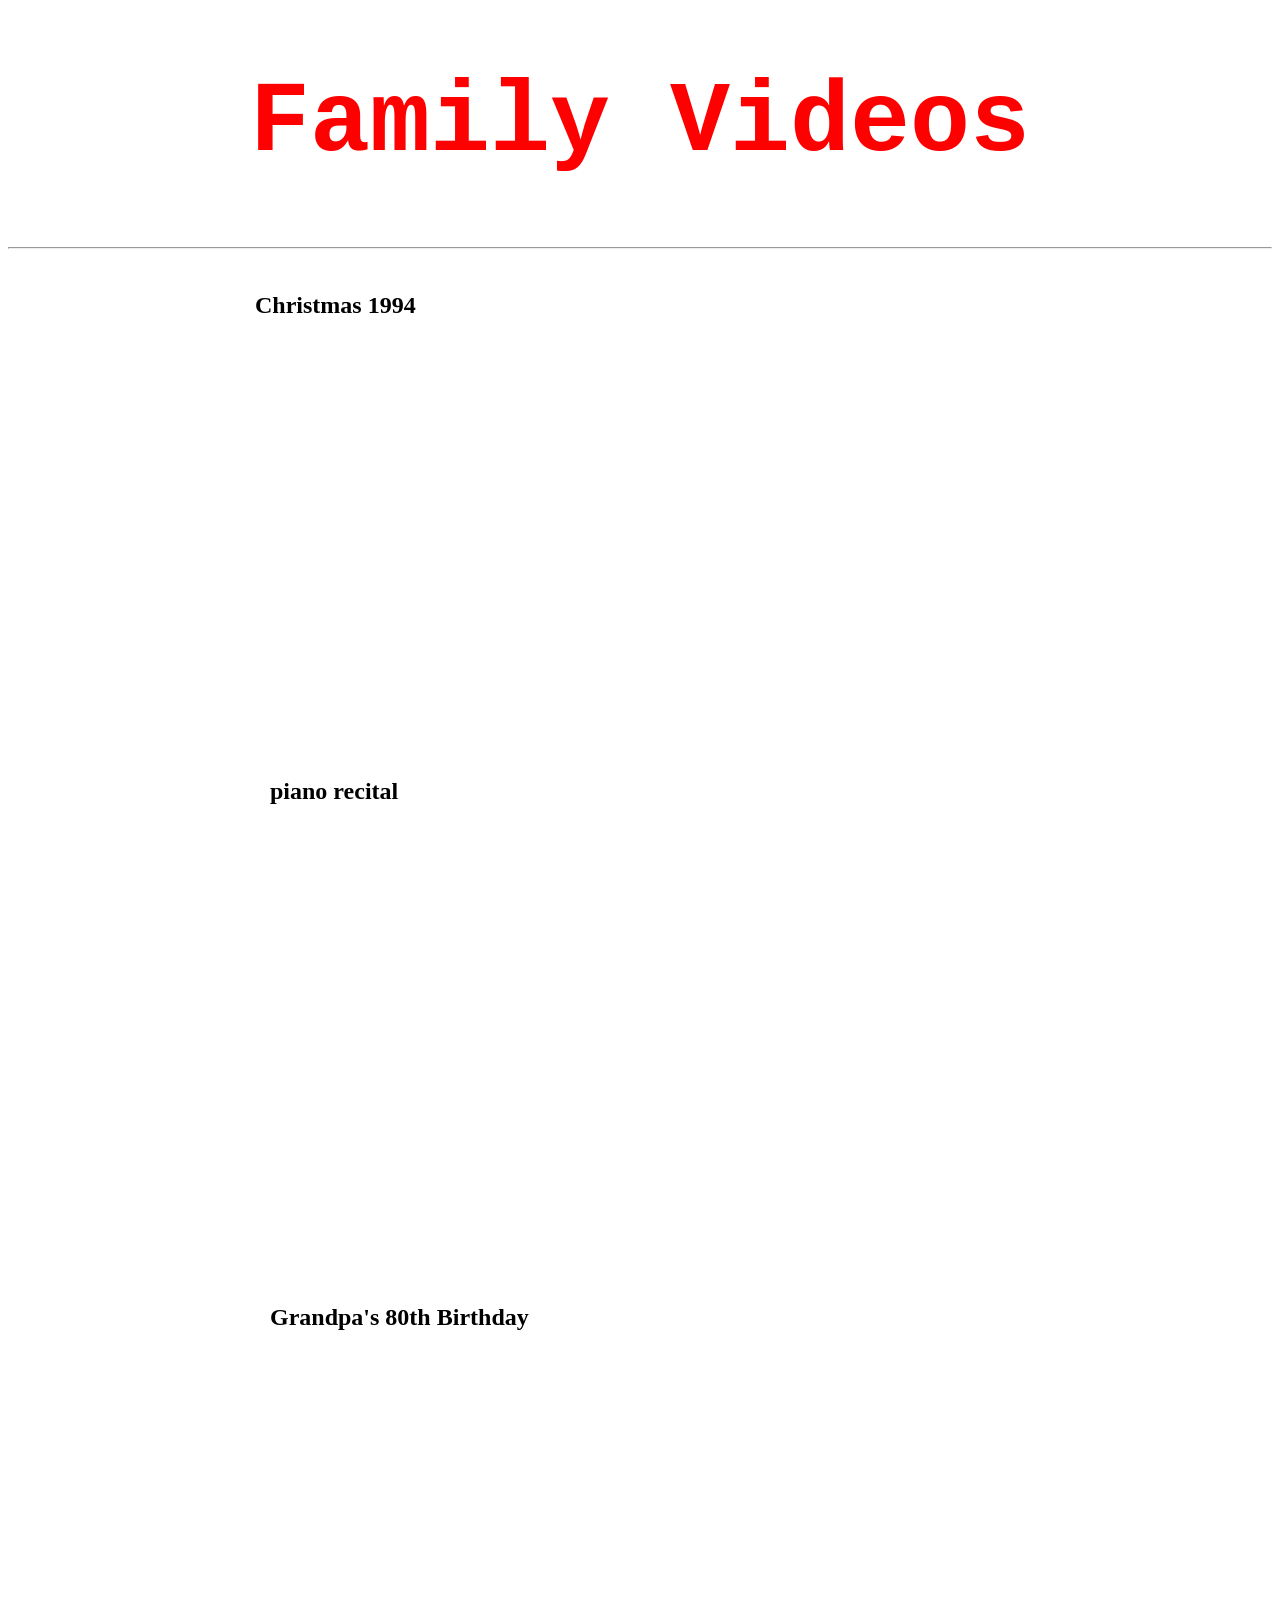
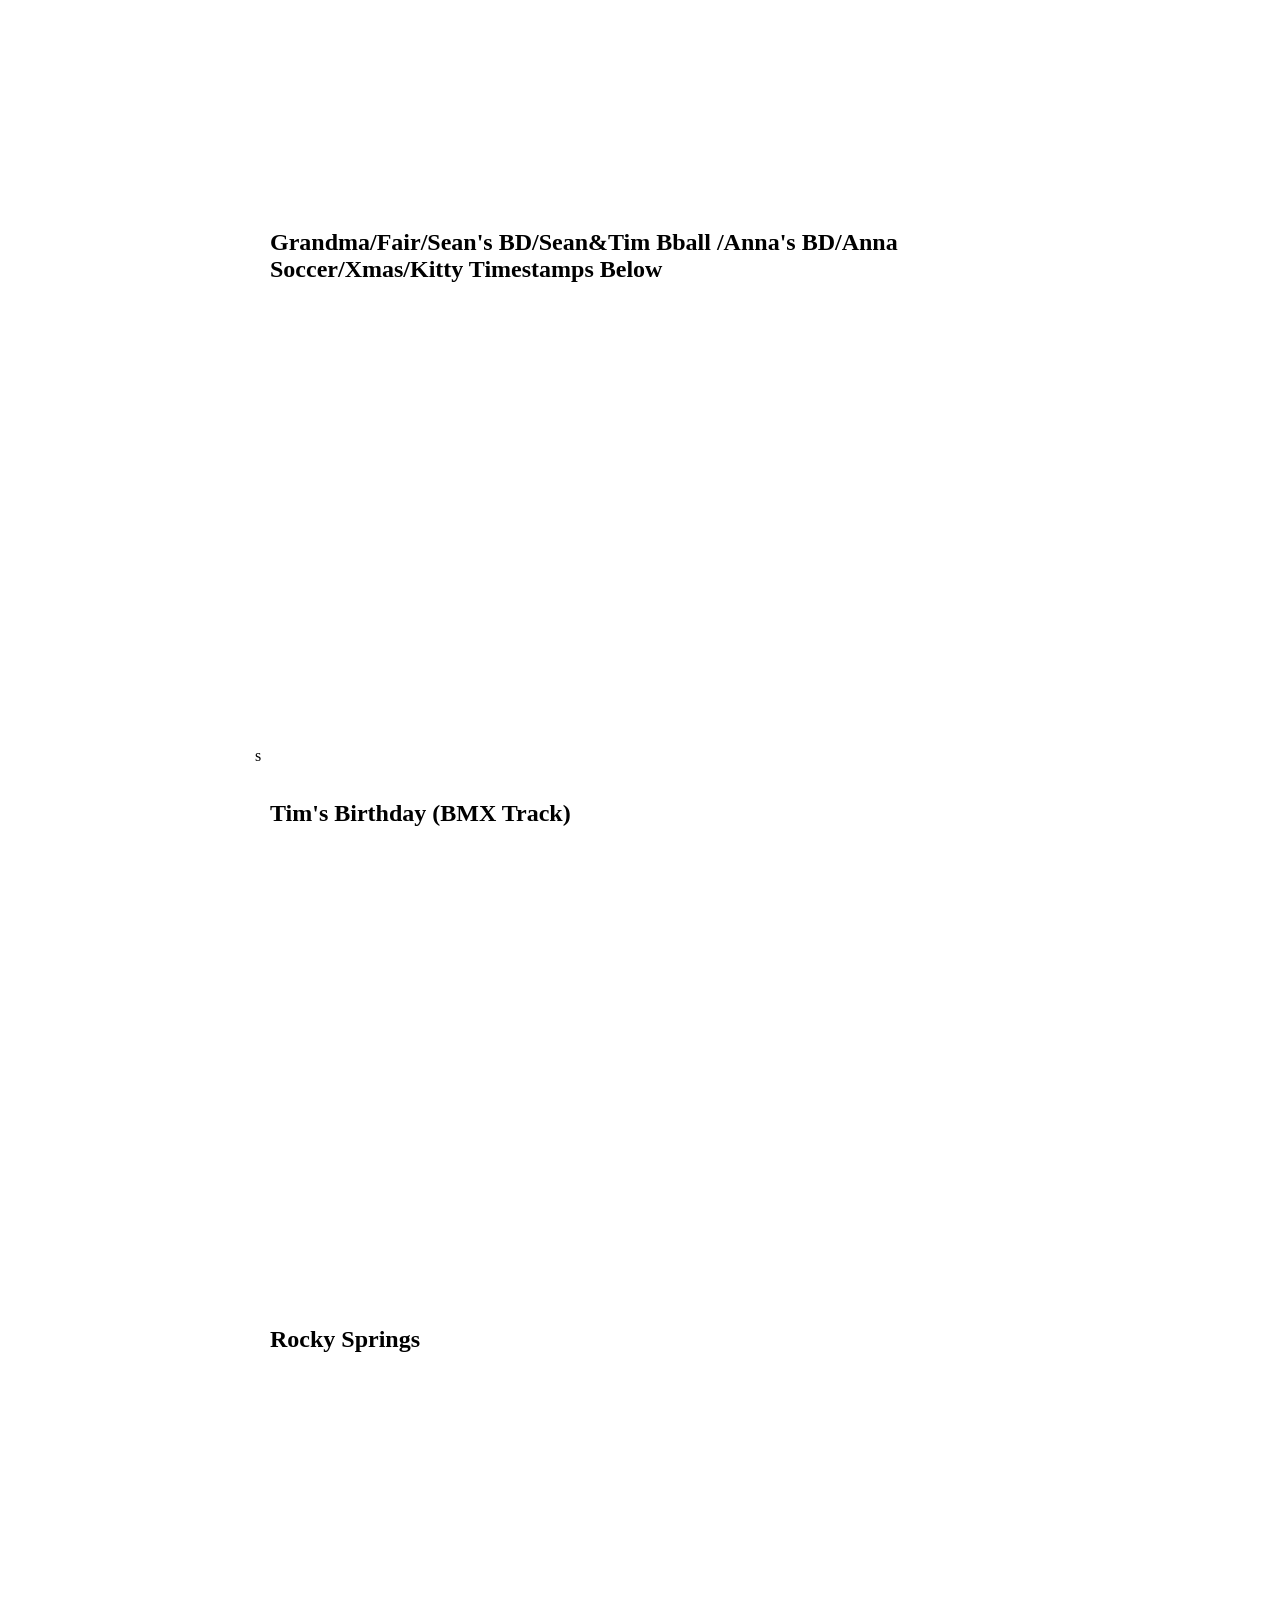
==== index.html @ 590b6528 "add new video" ====
<!DOCTYPE html>
<html lang="en">

<head>
  <meta charset="UTF-8">
  <meta name="viewport" content="width=device-width, initial-scale=1.0">
  <title>Family Videos</title>
  <link rel="stylesheet" href="stuff.css">
</head>

<body>
  <h1>
    Family Videos
  </h1>
  <hr>
  <div class="container">

    <div class="video-card">
      <h2>Christmas 1994</h2>
      <iframe width="560" height="315" src="https://www.youtube.com/embed/9o_FU-EfXPs" title="YouTube video player"
        frameborder="0" allow="accelerometer; autoplay; clipboard-write; encrypted-media; gyroscope; picture-in-picture"
        allowfullscreen>

      </iframe>
      <div class="video-card">
        <h2>piano recital</h2>
        <iframe width="560" height="315" src="https://www.youtube.com/embed/QVJsrcB_rt0" title="YouTube video player"
          frameborder="0"
          allow="accelerometer; autoplay; clipboard-write; encrypted-media; gyroscope; picture-in-picture; web-share"
          allowfullscreen>
        </iframe>

      </div>
      <div class="video-card">
        <h2>Grandpa's 80th Birthday</h2>
        <iframe width="560" height="315" src="https://www.youtube.com/embed/gHQoZL70TB0" title="YouTube video player"
          frameborder="0"
          allow="accelerometer; autoplay; clipboard-write; encrypted-media; gyroscope; picture-in-picture; web-share"
          allowfullscreen></iframe>

      </div>
      <div class="video-card">
        <h2>Grandma/Fair/Sean's BD/Sean&Tim Bball /Anna's BD/Anna Soccer/Xmas/Kitty Timestamps Below</h2>
        <iframe width="560" height="315" src="https://www.youtube.com/embed/iJT4fMqlyws" title="YouTube video player"
          frameborder="0"
          allow="accelerometer; autoplay; clipboard-write; encrypted-media; gyroscope; picture-in-picture; web-share"
          allowfullscreen></iframe>
      </div>
      s
      <div class="video-card">
        <h2>Tim's Birthday (BMX Track)</h2>
        <iframe width="560" height="315" src="https://www.youtube.com/embed/I-huQ-ocD8U" title="YouTube video player"
          frameborder="0"
          allow="accelerometer; autoplay; clipboard-write; encrypted-media; gyroscope; picture-in-picture; web-share"
          allowfullscreen></iframe>
      </div>

      <div class="video-card">
        <h2>Rocky Springs</h2>
        <iframe width="560" height="315" src="https://www.youtube.com/embed/mZFgy6aHCZs" title="YouTube video player"
          frameborder="0"
          allow="accelerometer; autoplay; clipboard-write; encrypted-media; gyroscope; picture-in-picture; web-share"
          allowfullscreen></iframe>
      </div>



    </div>




</body>

</html>
---- stuff.css ----
h1 {
  text-align: center;
  text-decoration: wavy;
  color: red;
  font-size: 100px;
  font-family: monospace;

}



div {
  color: black;

}

.container {
  max-width: 800px;
  margin: auto;

}

.video-card {
  background: white;
  padding: 15px;
  margin-bottom: 25px;
  border-radius: 10px;
}

iframe {
  width: 100%;
  height: 400px;
  border-radius: 8px;
}

button {
  color: rebeccapurple;
  background-Color: teal;
}
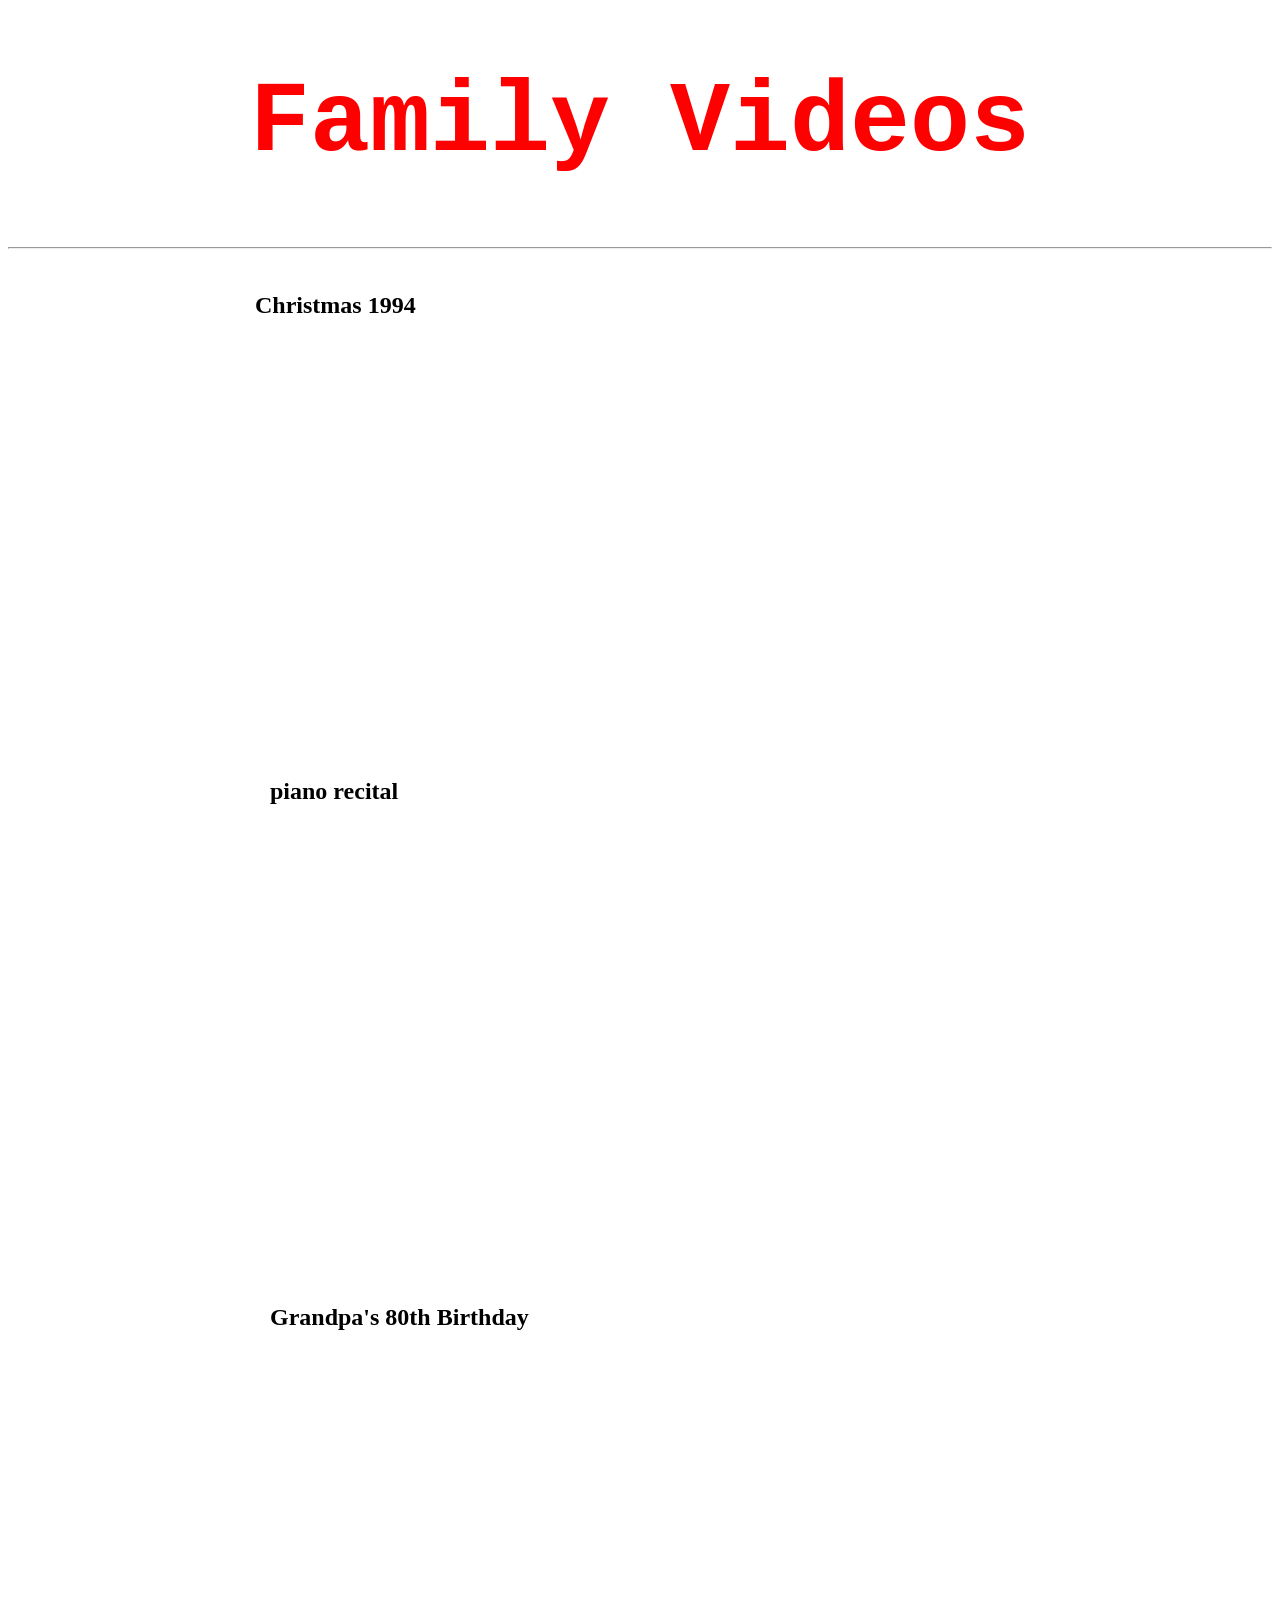
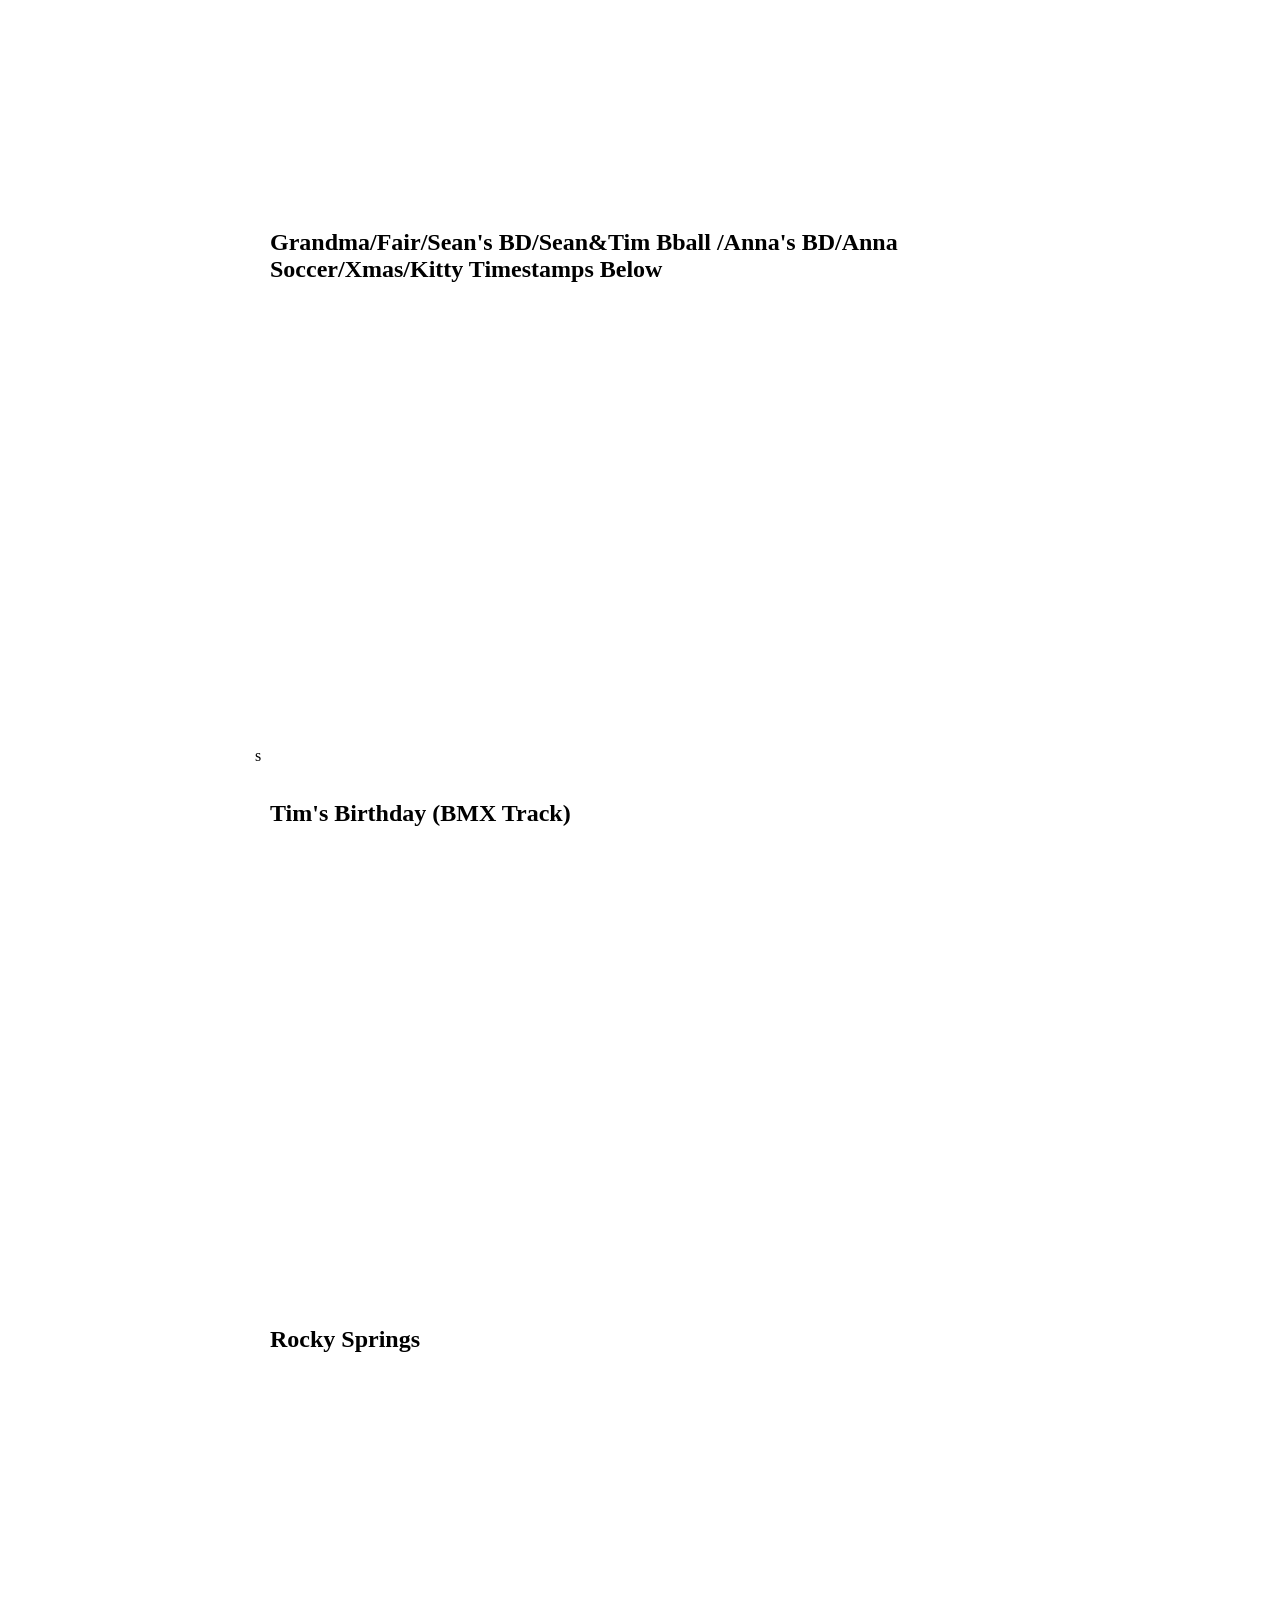
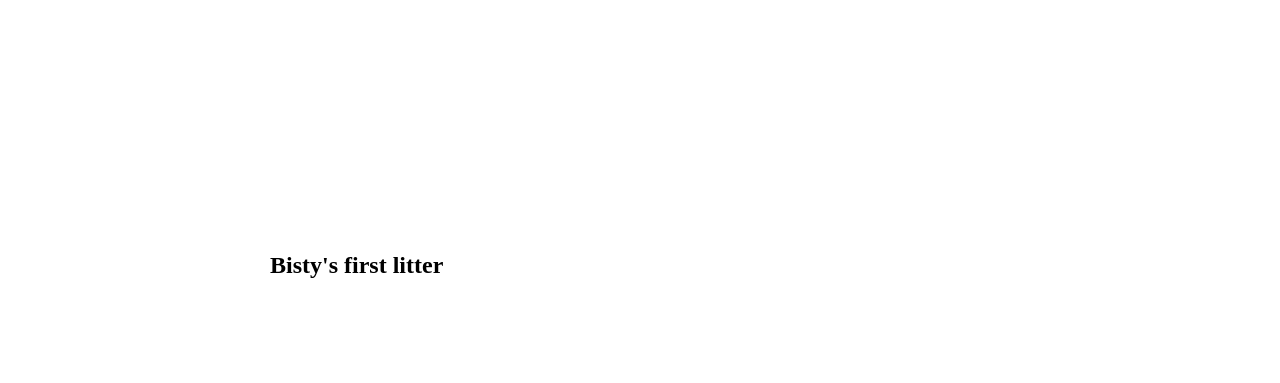
==== commit 6fb33795: "update page" ====
--- a/index.html
+++ b/index.html
@@ -17,8 +17,8 @@
 
     <div class="video-card">
       <h2>Christmas 1994</h2>
-      <iframe width="560" height="315" src="https://www.youtube.com/embed/9o_FU-EfXPs" title="YouTube video player"
-        frameborder="0" allow="accelerometer; autoplay; clipboard-write; encrypted-media; gyroscope; picture-in-picture"
+      <iframe src="https://www.youtube.com/embed/9o_FU-EfXPs" title="YouTube video player" frameborder="0"
+        allow="accelerometer; autoplay; clipboard-write; encrypted-media; gyroscope; picture-in-picture"
         allowfullscreen>
 
       </iframe>
@@ -63,6 +63,10 @@
           allowfullscreen></iframe>
       </div>
 
+      <div class="video-card">
+        <h2>Bisty's first litter</h2>
+      </div>
+
 
 
     </div>
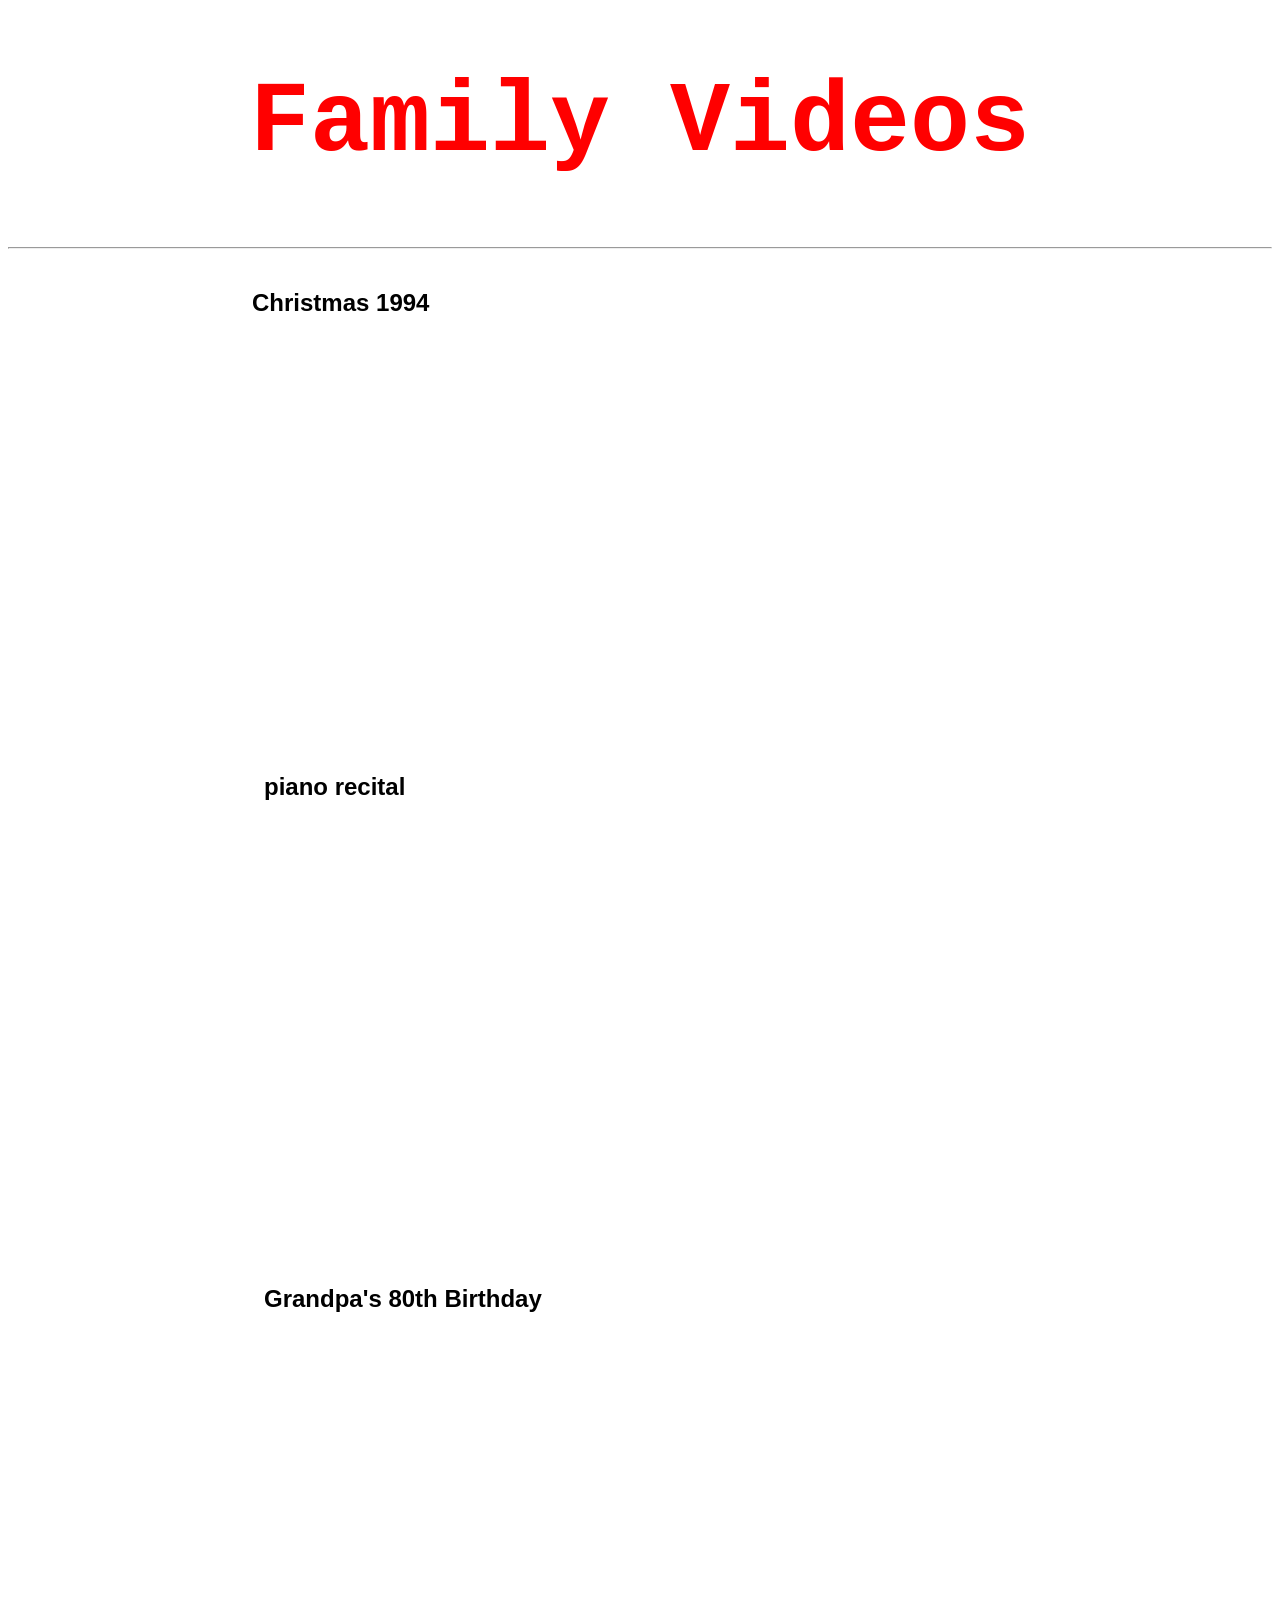
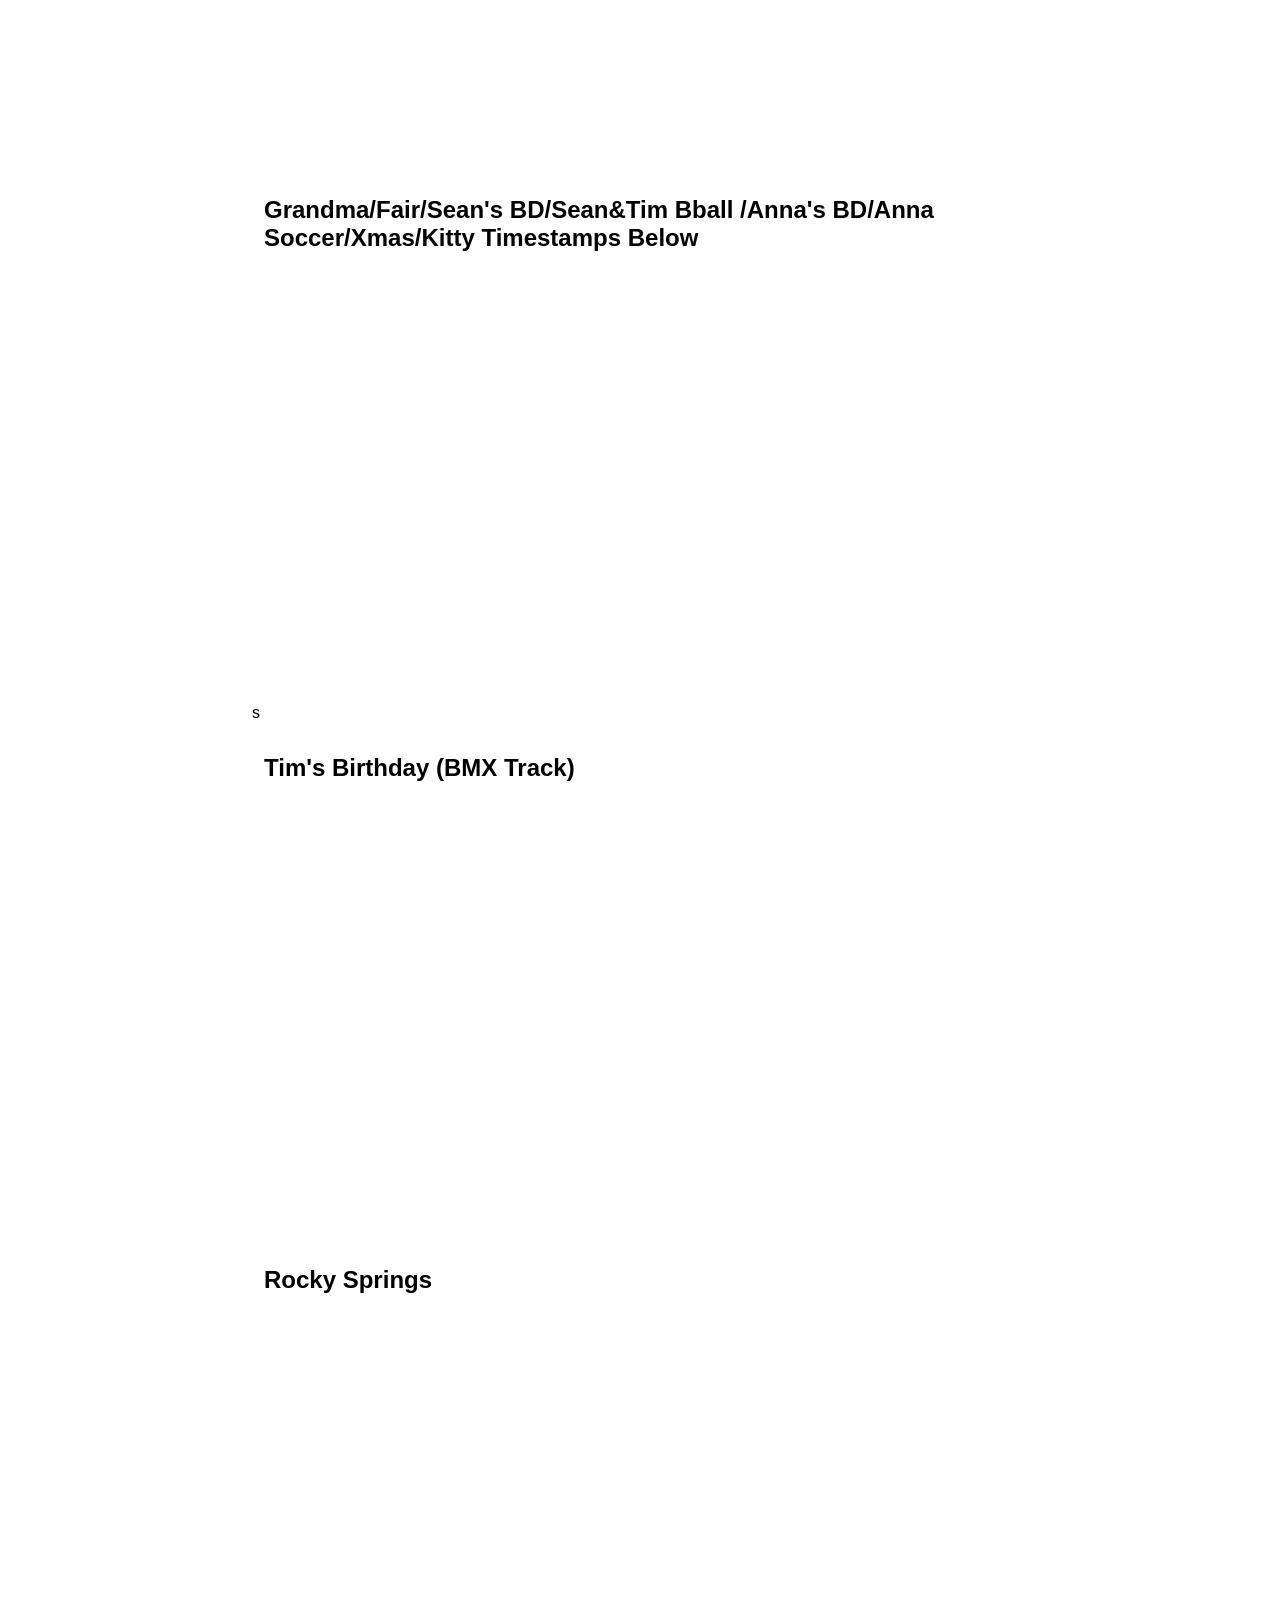
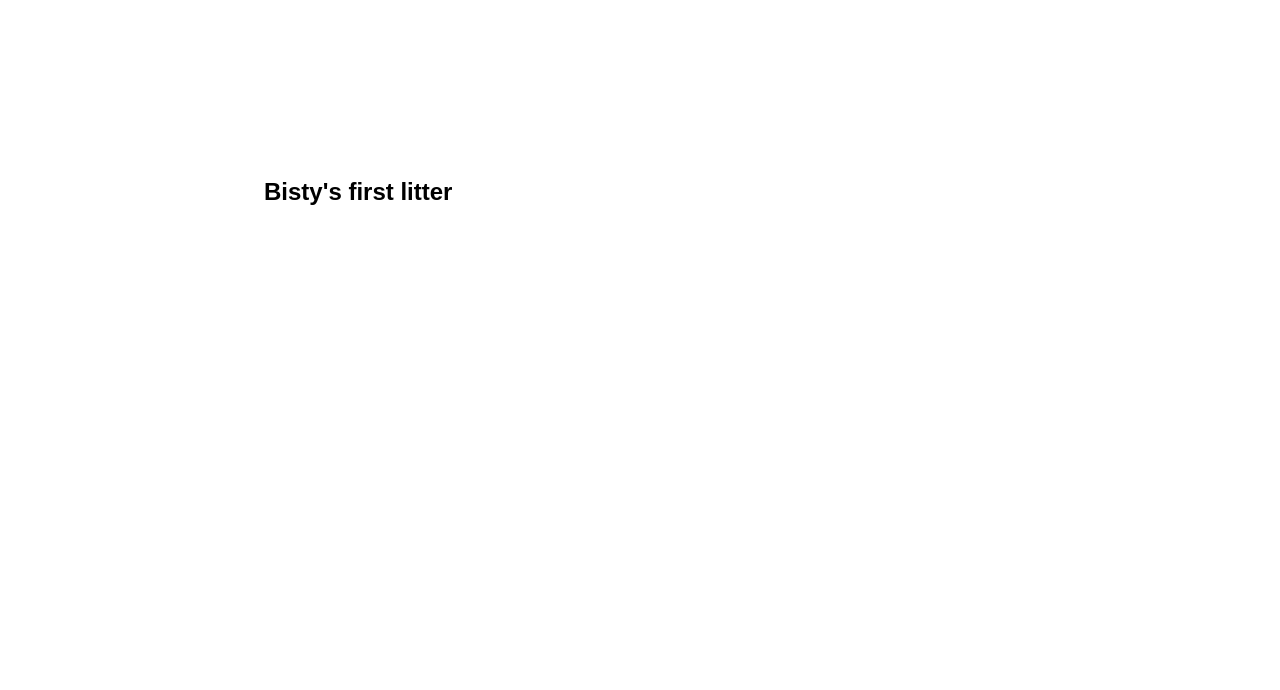
==== commit 97ceeb2d: "add new video" ====
--- a/index.html
+++ b/index.html
@@ -2,6 +2,7 @@
 <html lang="en">
 
 <head>
+  <meta name="viewport" content="width=device-width, initial-scale=1.0">
   <meta charset="UTF-8">
   <meta name="viewport" content="width=device-width, initial-scale=1.0">
   <title>Family Videos</title>
@@ -24,8 +25,7 @@
       </iframe>
       <div class="video-card">
         <h2>piano recital</h2>
-        <iframe width="560" height="315" src="https://www.youtube.com/embed/QVJsrcB_rt0" title="YouTube video player"
-          frameborder="0"
+        <iframe src="https://www.youtube.com/embed/QVJsrcB_rt0" title="YouTube video player" frameborder="0"
           allow="accelerometer; autoplay; clipboard-write; encrypted-media; gyroscope; picture-in-picture; web-share"
           allowfullscreen>
         </iframe>
@@ -33,38 +33,37 @@
       </div>
       <div class="video-card">
         <h2>Grandpa's 80th Birthday</h2>
-        <iframe width="560" height="315" src="https://www.youtube.com/embed/gHQoZL70TB0" title="YouTube video player"
-          frameborder="0"
+        <iframe src="https://www.youtube.com/embed/gHQoZL70TB0" title="YouTube video player" frameborder="0"
           allow="accelerometer; autoplay; clipboard-write; encrypted-media; gyroscope; picture-in-picture; web-share"
           allowfullscreen></iframe>
 
       </div>
       <div class="video-card">
         <h2>Grandma/Fair/Sean's BD/Sean&Tim Bball /Anna's BD/Anna Soccer/Xmas/Kitty Timestamps Below</h2>
-        <iframe width="560" height="315" src="https://www.youtube.com/embed/iJT4fMqlyws" title="YouTube video player"
-          frameborder="0"
+        <iframe src="https://www.youtube.com/embed/iJT4fMqlyws" title="YouTube video player" frameborder="0"
           allow="accelerometer; autoplay; clipboard-write; encrypted-media; gyroscope; picture-in-picture; web-share"
           allowfullscreen></iframe>
       </div>
       s
       <div class="video-card">
         <h2>Tim's Birthday (BMX Track)</h2>
-        <iframe width="560" height="315" src="https://www.youtube.com/embed/I-huQ-ocD8U" title="YouTube video player"
-          frameborder="0"
+        <iframe src="https://www.youtube.com/embed/I-huQ-ocD8U" title="YouTube video player" frameborder="0"
           allow="accelerometer; autoplay; clipboard-write; encrypted-media; gyroscope; picture-in-picture; web-share"
           allowfullscreen></iframe>
       </div>
 
       <div class="video-card">
         <h2>Rocky Springs</h2>
-        <iframe width="560" height="315" src="https://www.youtube.com/embed/mZFgy6aHCZs" title="YouTube video player"
-          frameborder="0"
+        <iframe src="https://www.youtube.com/embed/mZFgy6aHCZs" title="YouTube video player" frameborder="0"
           allow="accelerometer; autoplay; clipboard-write; encrypted-media; gyroscope; picture-in-picture; web-share"
           allowfullscreen></iframe>
       </div>
 
       <div class="video-card">
         <h2>Bisty's first litter</h2>
+        <iframe src="https://www.youtube.com/embed/n6a6jZyNeVo" title="YouTube video player" frameborder="0"
+          allow="accelerometer; autoplay; clipboard-write; encrypted-media; gyroscope; picture-in-picture; web-share"
+          allowfullscreen></iframe>
       </div>
 
 
--- a/stuff.css
+++ b/stuff.css
@@ -22,9 +22,9 @@
 
 .video-card {
   background: white;
-  padding: 15px;
-  margin-bottom: 25px;
-  border-radius: 10px;
+  padding: 12px;
+  margin-bottom: 16px;
+  border-radius: 8px;
 }
 
 iframe {
@@ -36,4 +36,10 @@
 button {
   color: rebeccapurple;
   background-Color: teal;
+}
+
+body {
+  font-family: arial, sans-serif;
+  max-width: 800px margin: auto;
+  padding: 12px background-color: #f5f5f5;
 }
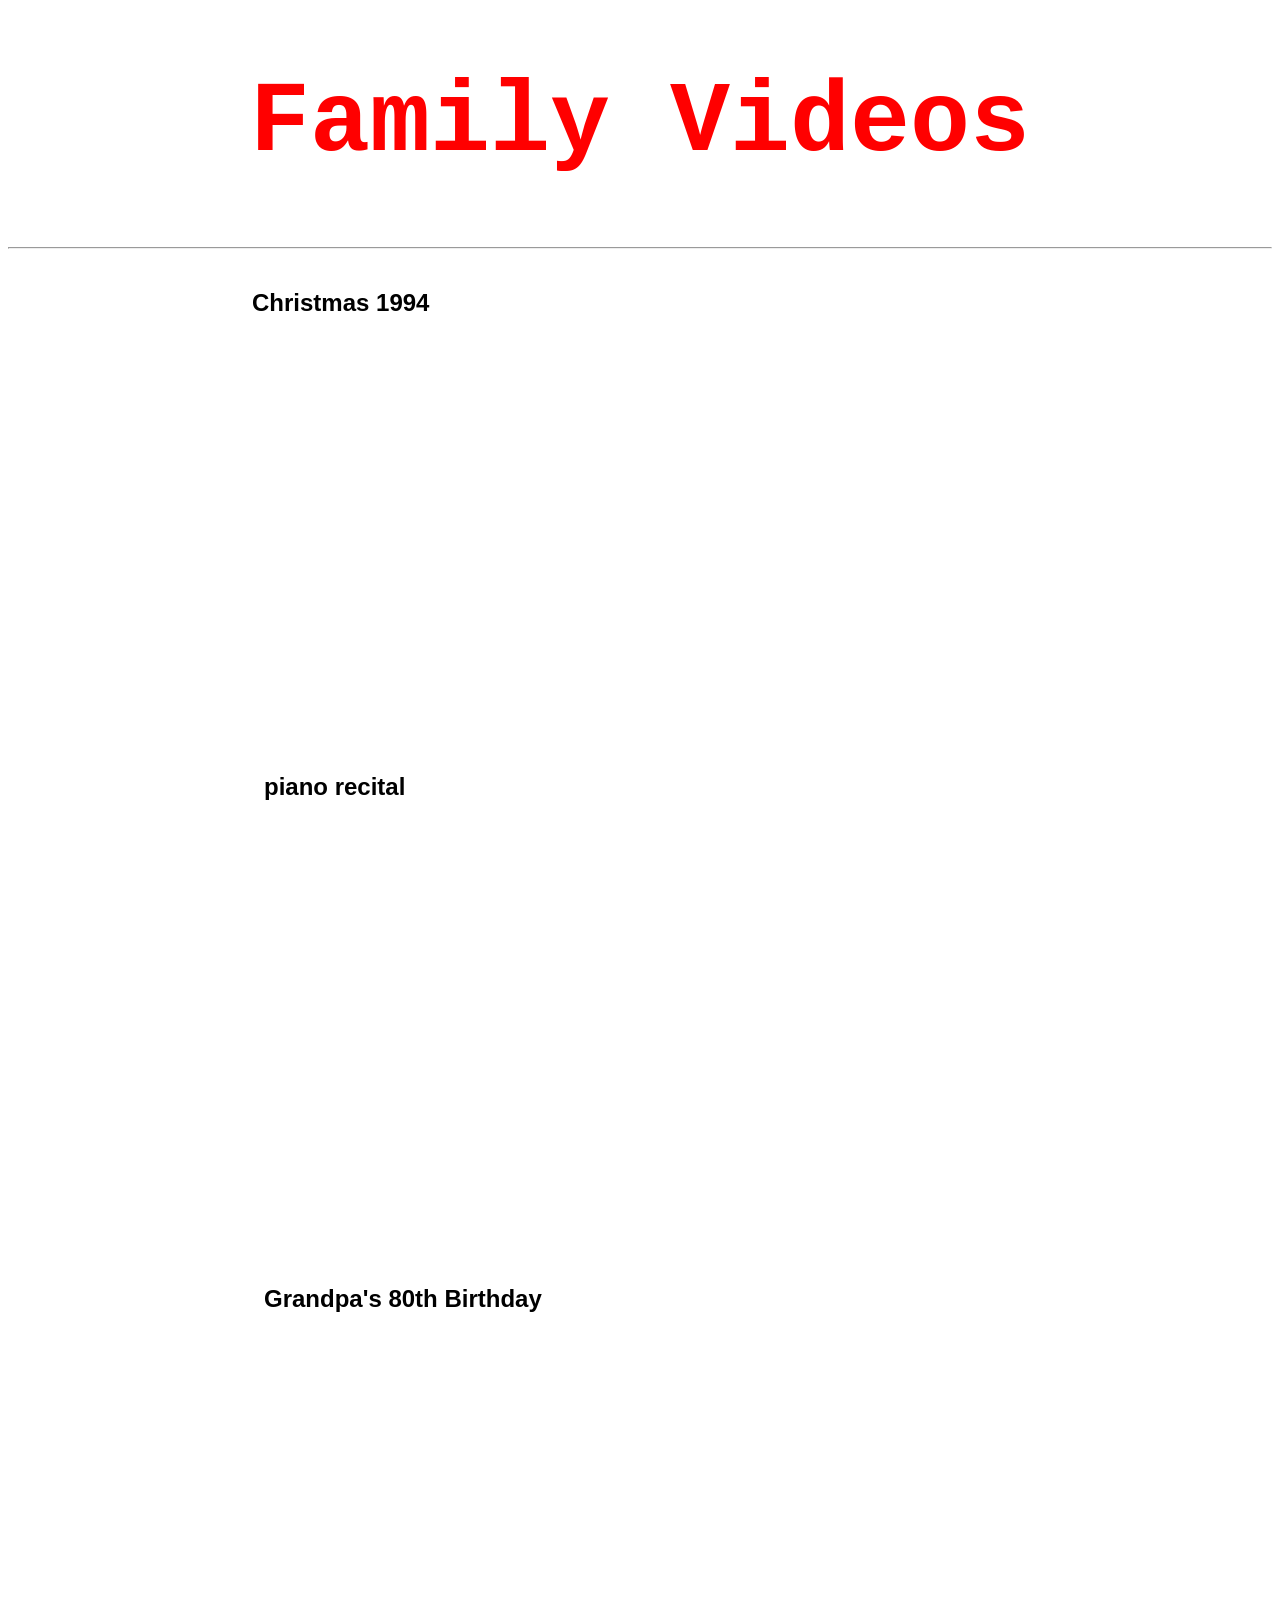
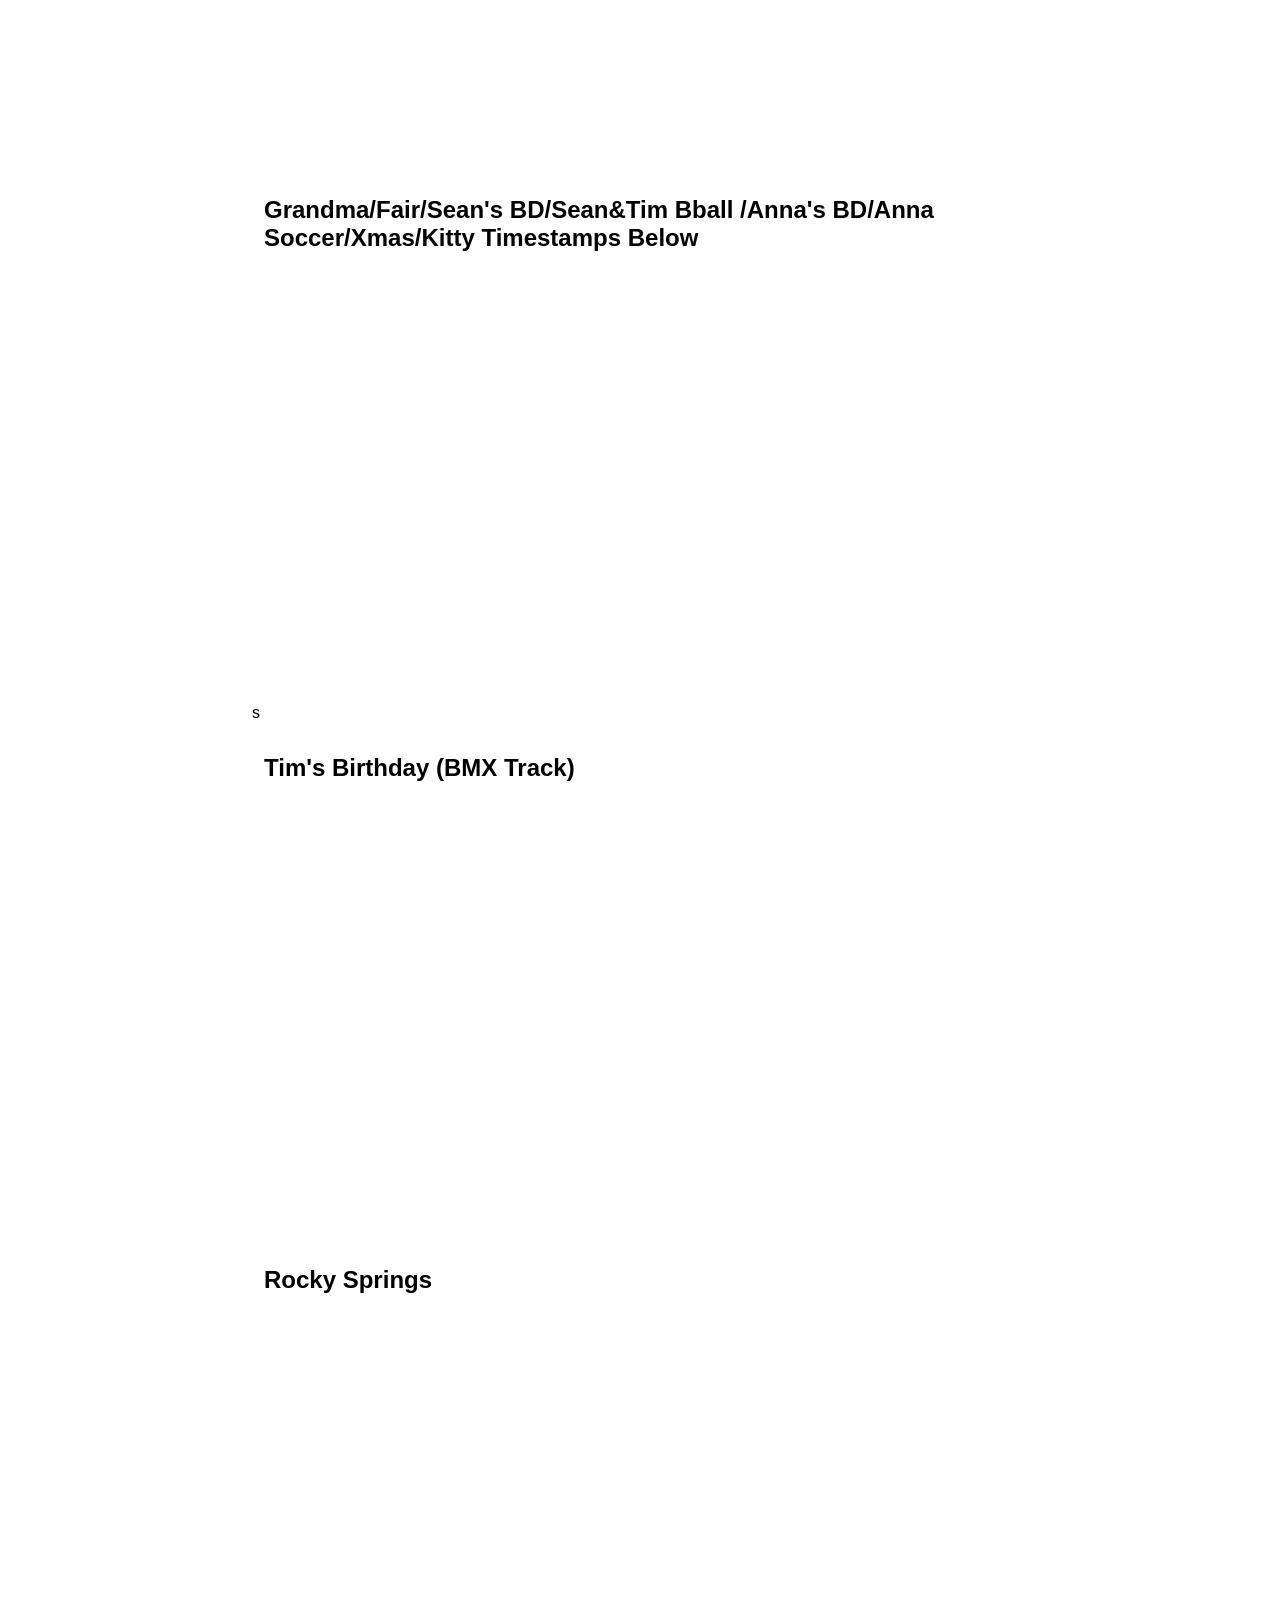
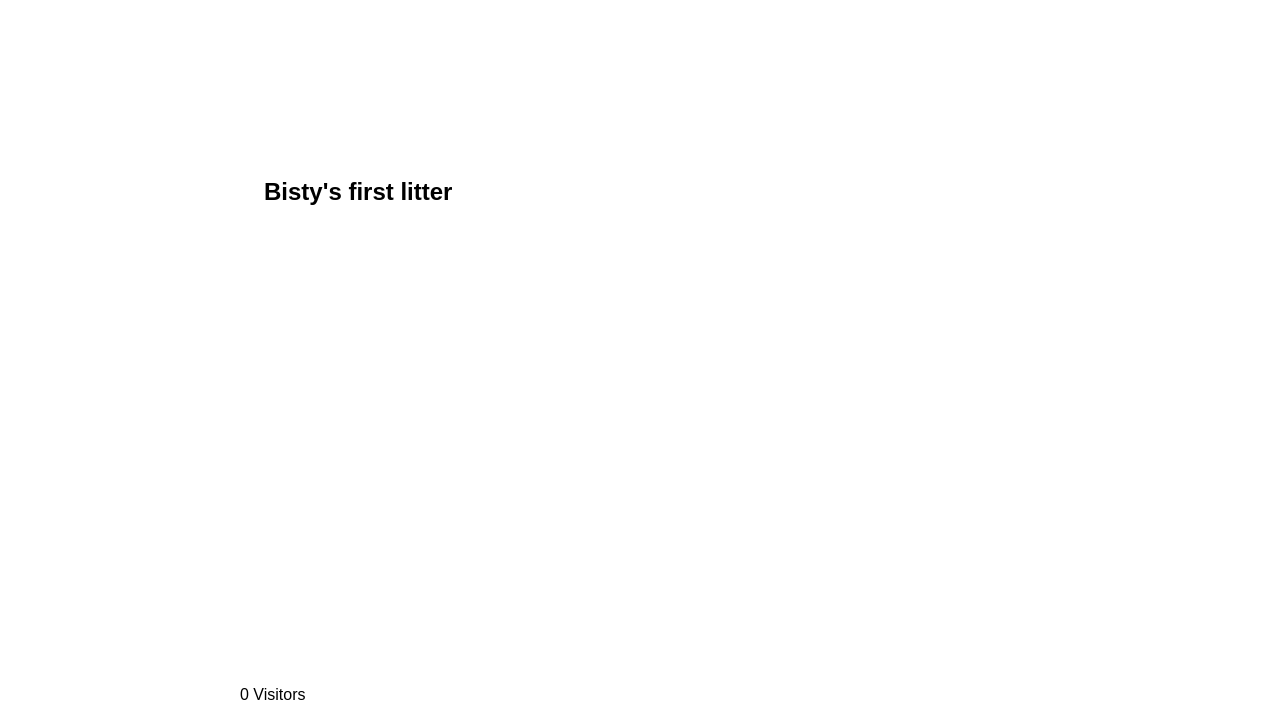
==== commit 1b44274c: "update" ====
--- a/index.html
+++ b/index.html
@@ -7,6 +7,9 @@
   <meta name="viewport" content="width=device-width, initial-scale=1.0">
   <title>Family Videos</title>
   <link rel="stylesheet" href="stuff.css">
+  <meta charset="UTF-8">
+  <meta name="viewport" content="width=device-width, initial-scale=1.0">
+  <title>Visitor Counter</title>
 </head>
 
 <body>
@@ -72,7 +75,10 @@
 
 
 
-
+    <div class="counter">
+      <span id="count">0</span> Visitors
+    </div>
+    <script src="counter.js"></script>
 </body>
 
 </html>
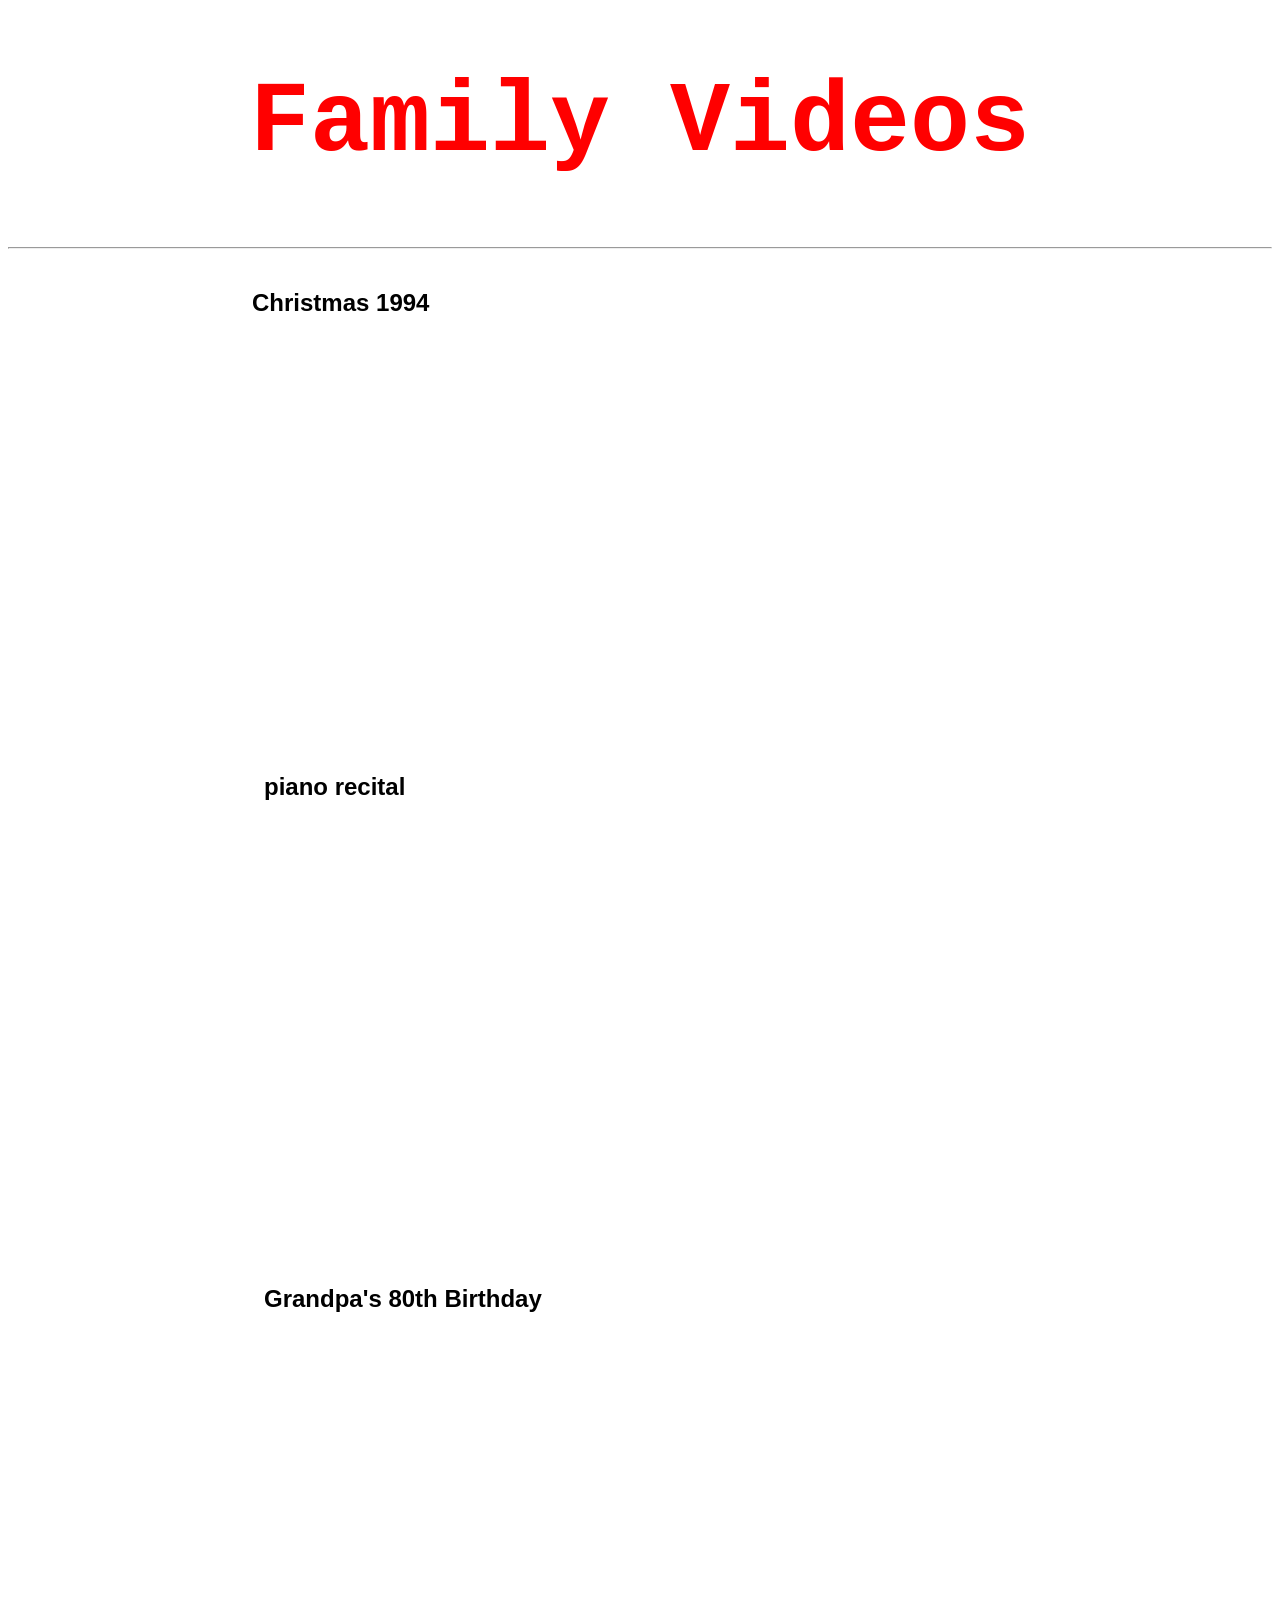
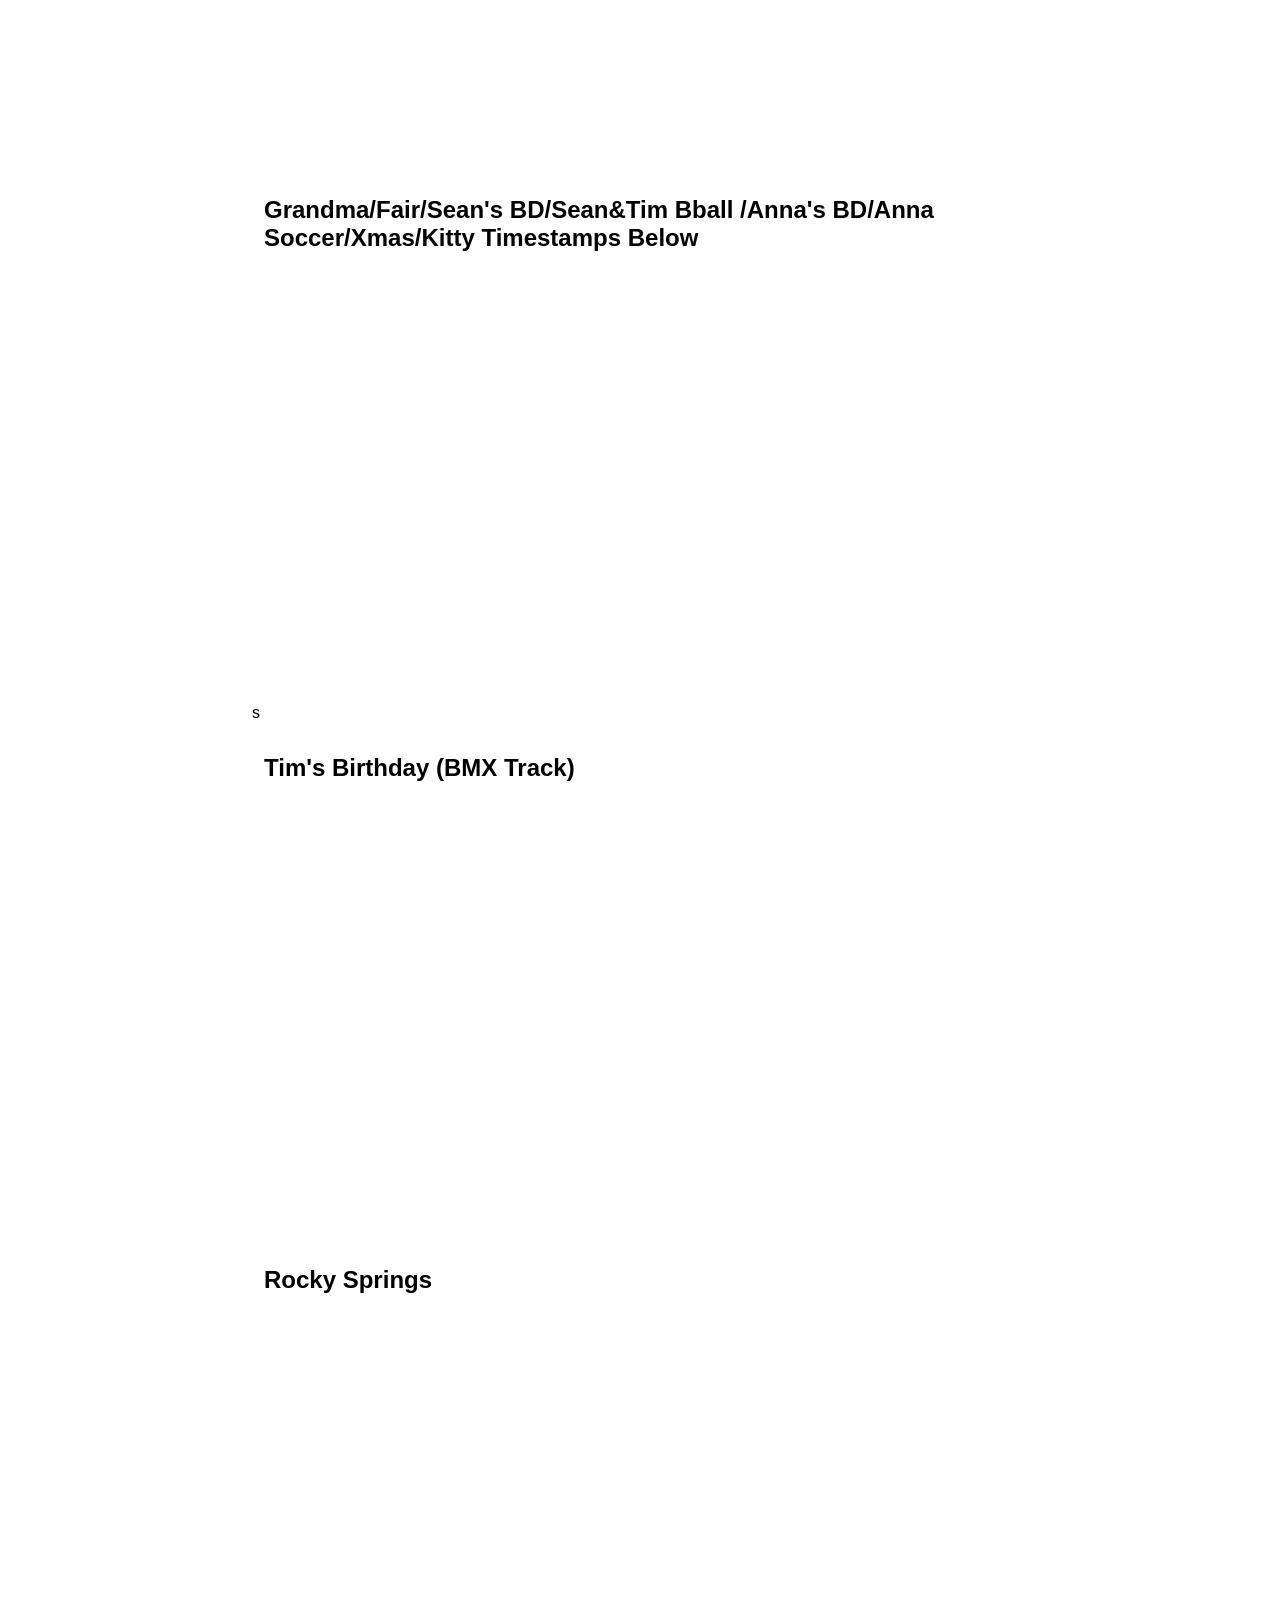
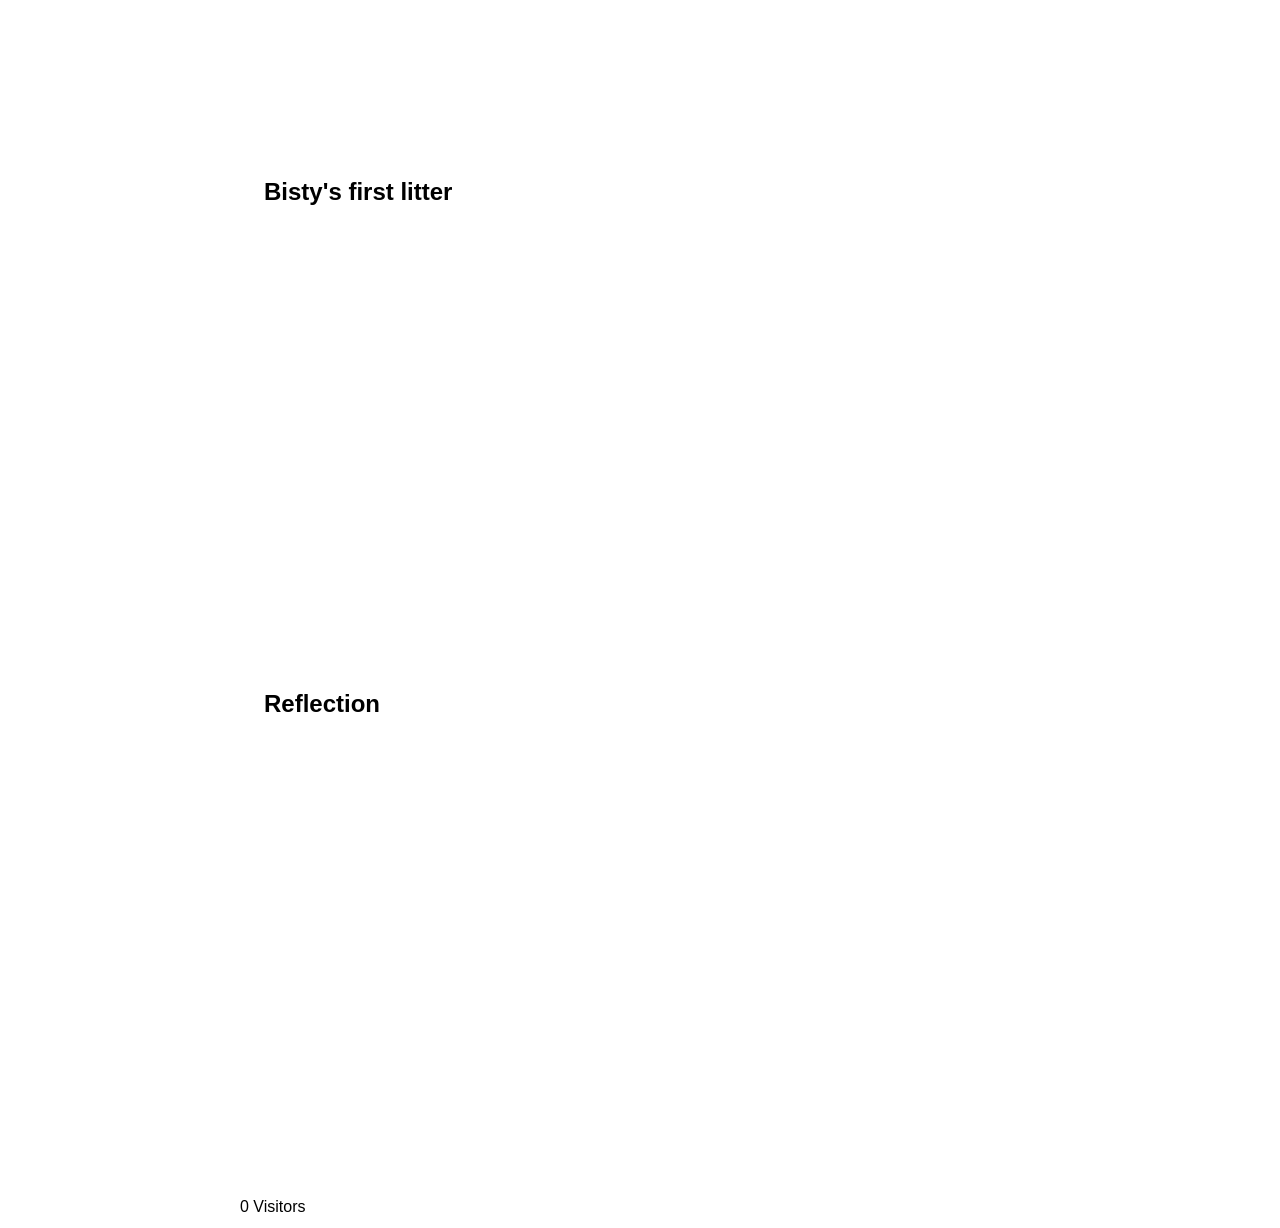
==== commit ada14154: "add video" ====
--- a/index.html
+++ b/index.html
@@ -69,6 +69,14 @@
           allowfullscreen></iframe>
       </div>
 
+      <div class="video-card">
+        <h2>Reflection</h2>
+        <iframe width="560" height="315" src="https://www.youtube.com/embed/qNSxCND9Q2E title=" YouTube video player"
+          frameborder="0"
+          allow="accelerometer; autoplay; clipboard-write; encrypted-media; gyroscope; picture-in-picture; web-share"
+          allowfullscreen></iframe>
+      </div>
+
 
 
     </div>
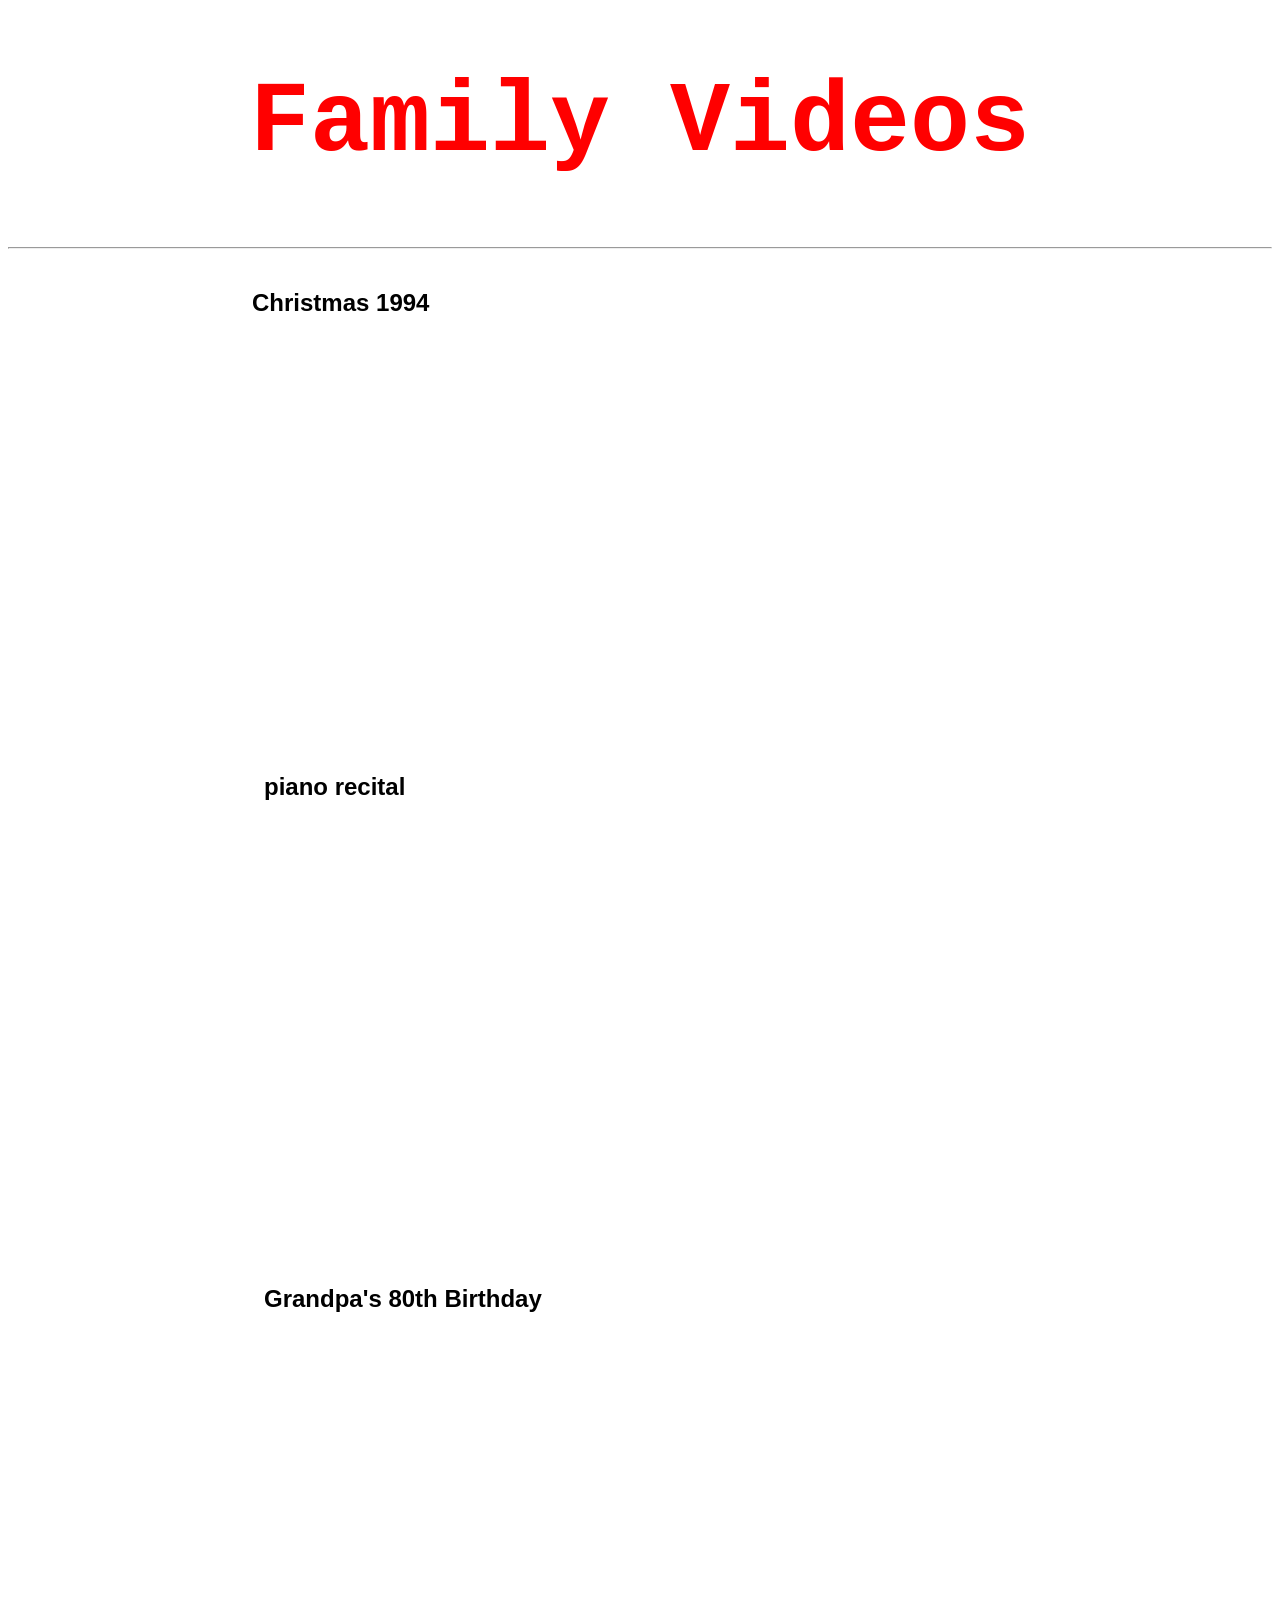
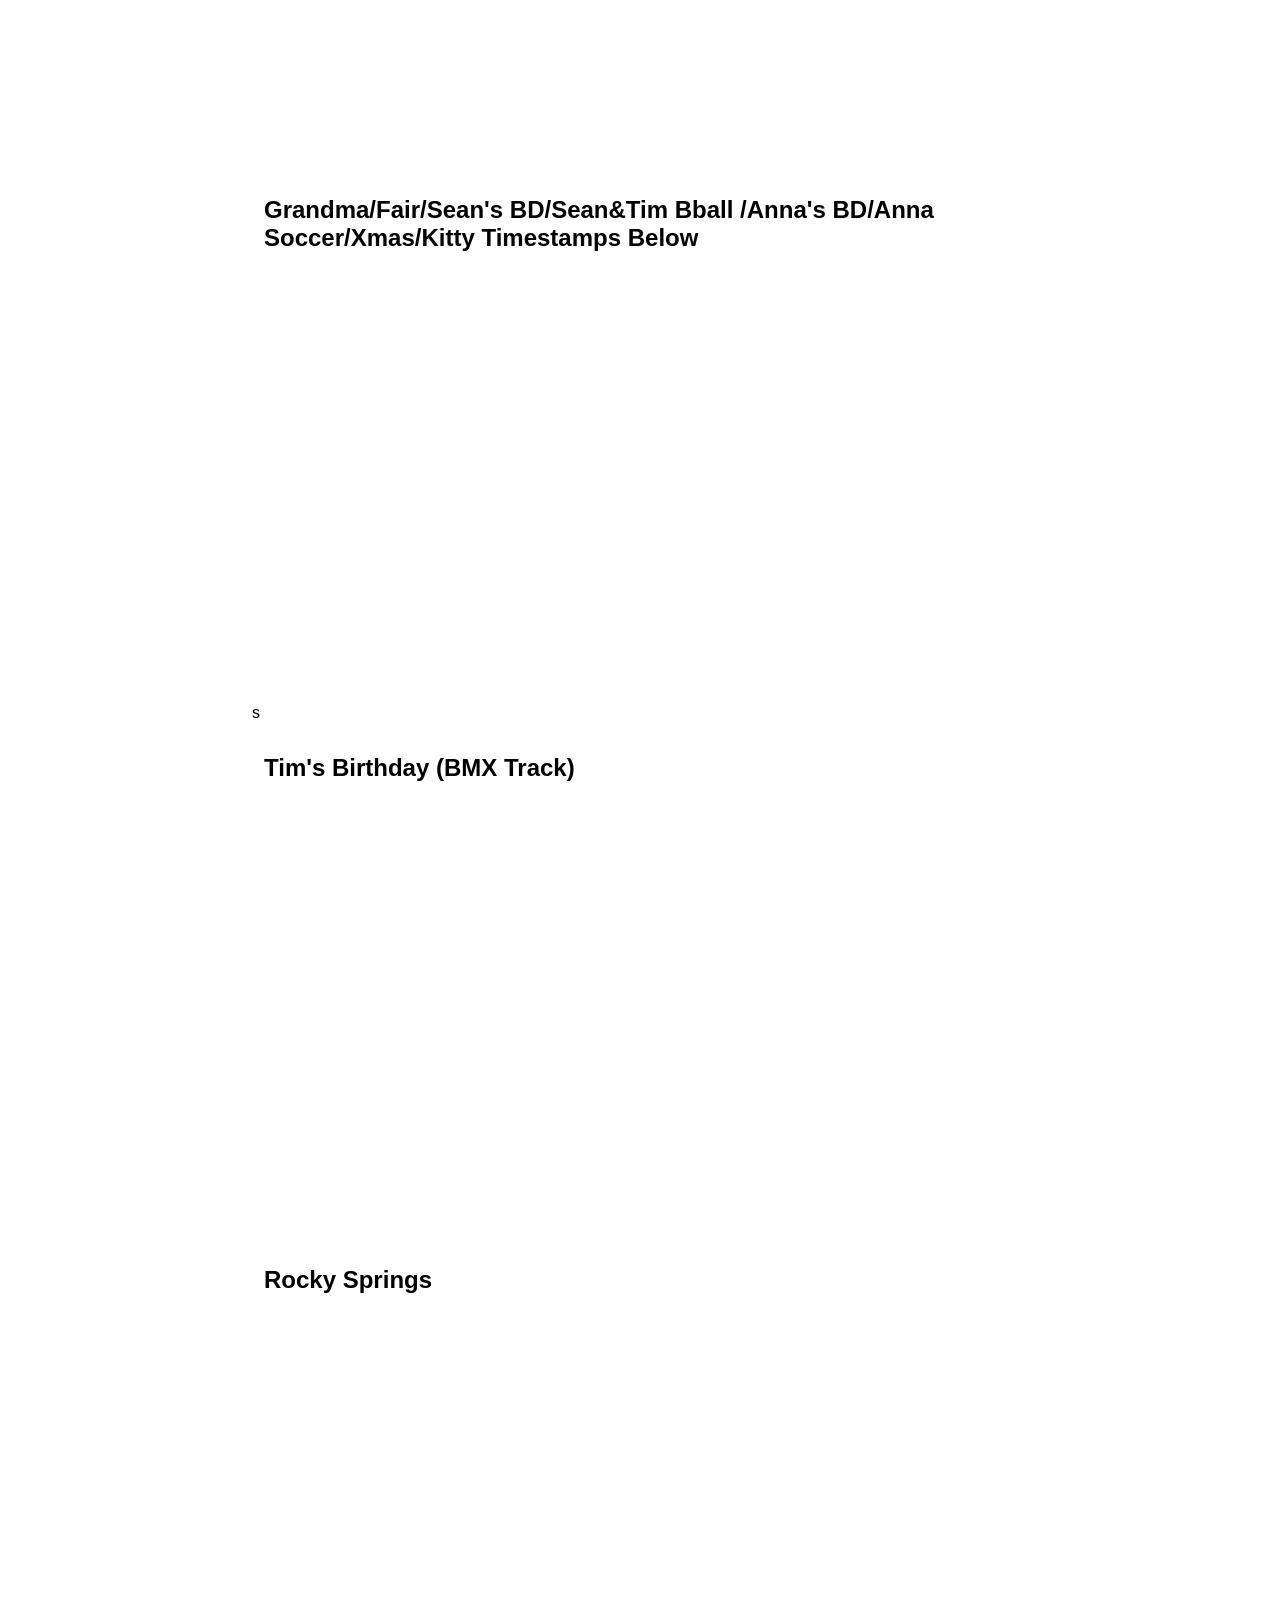
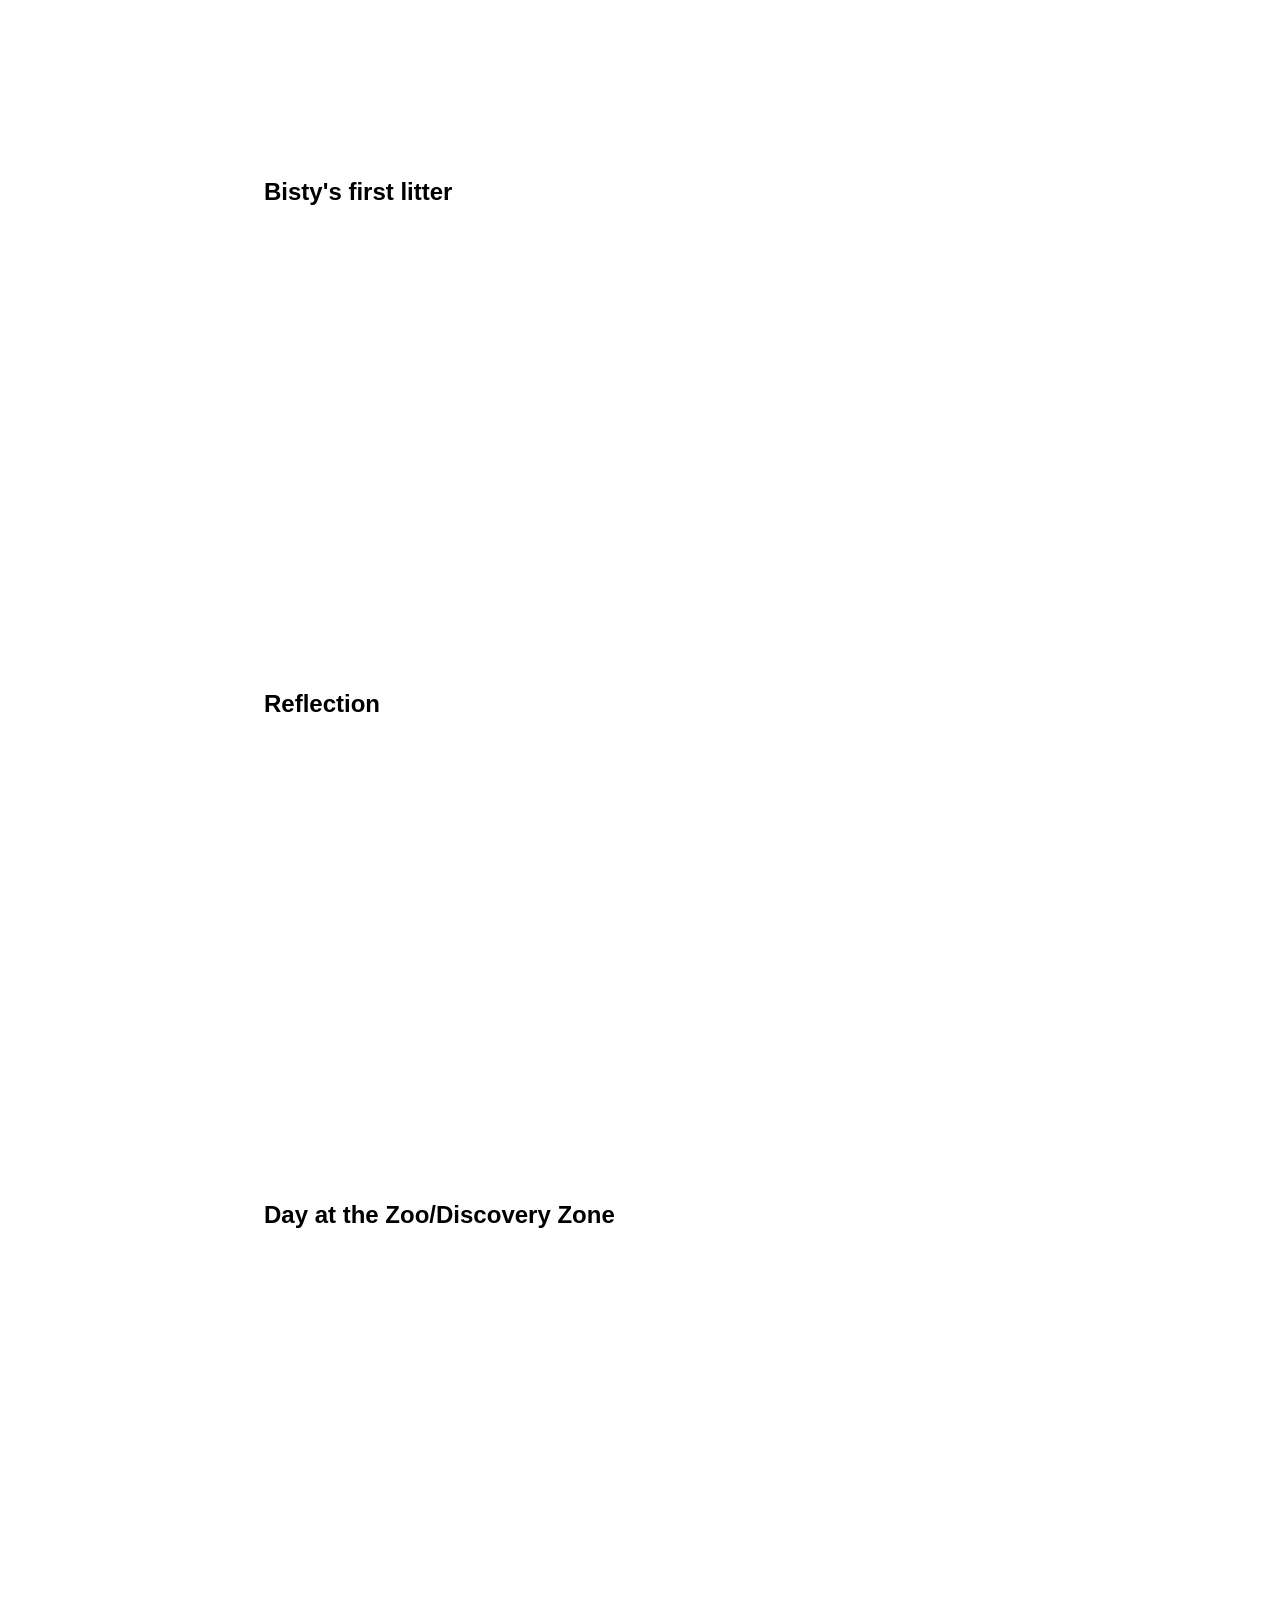
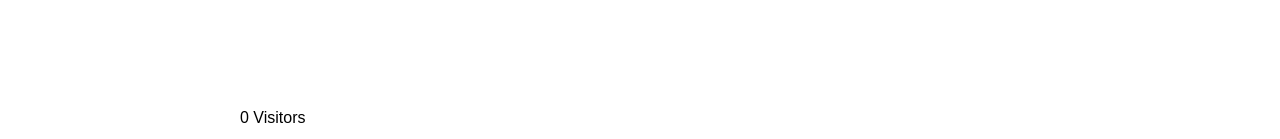
==== commit b95ba422: "add video" ====
--- a/index.html
+++ b/index.html
@@ -71,8 +71,14 @@
 
       <div class="video-card">
         <h2>Reflection</h2>
-        <iframe width="560" height="315" src="https://www.youtube.com/embed/qNSxCND9Q2E title=" YouTube video player"
-          frameborder="0"
+        <iframe src="https://www.youtube.com/embed/qNSxCND9Q2E" title=" YouTube video player" frameborder="0"
+          allow="accelerometer; autoplay; clipboard-write; encrypted-media; gyroscope; picture-in-picture; web-share"
+          allowfullscreen></iframe>
+      </div>
+
+      <div class="video-card">
+        <h2>Day at the Zoo/Discovery Zone</h2>
+        <iframe src="https://www.youtube.com/embed/glg-6mrc3YY" title="YouTube video player" frameborder="0"
           allow="accelerometer; autoplay; clipboard-write; encrypted-media; gyroscope; picture-in-picture; web-share"
           allowfullscreen></iframe>
       </div>
